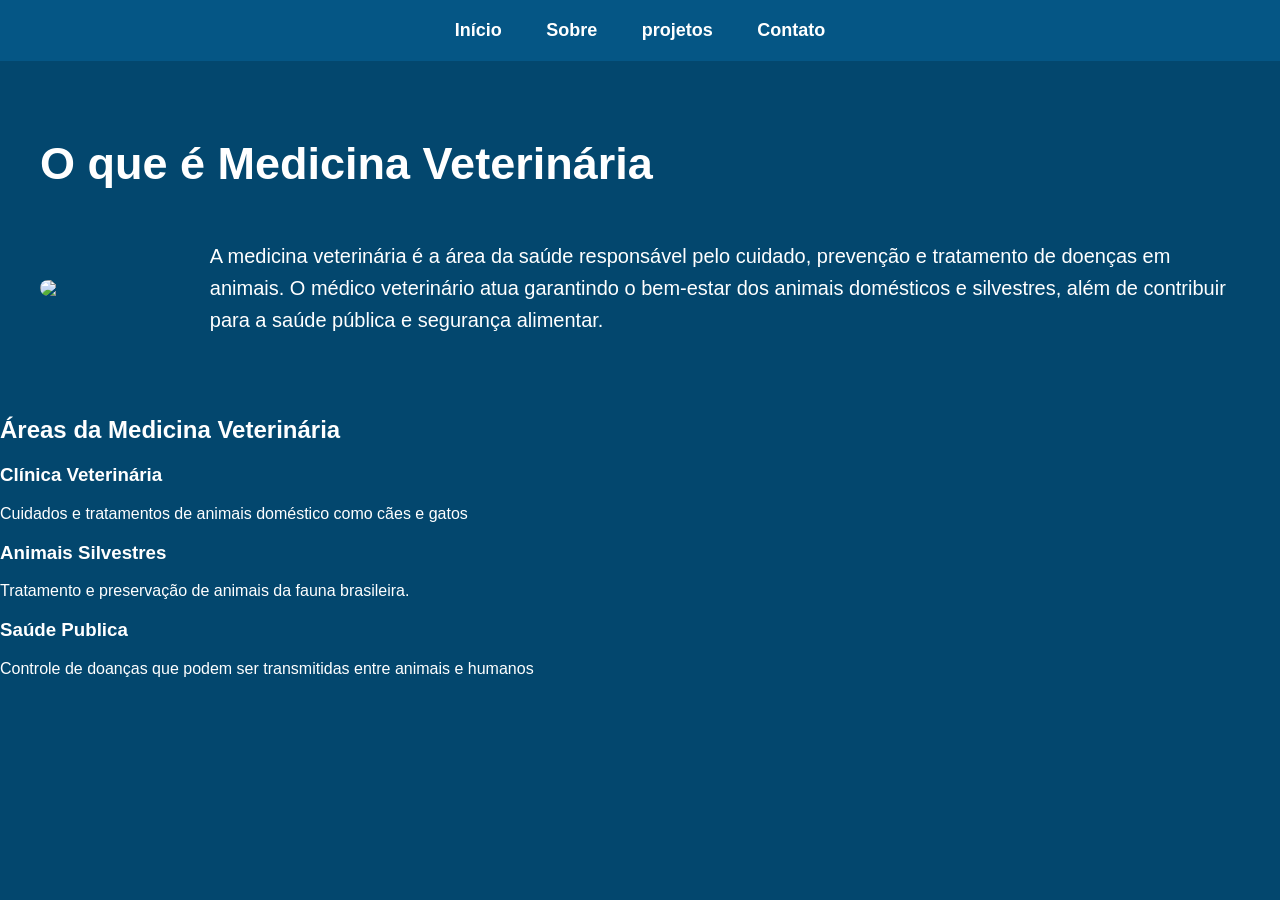
==== index.html @ b6022c2a "Add files via upload" ====
<!DOCTYPE html>
<html lang="en">
<head>
    <meta charset="UTF-8">
    <meta name="viewport" content="width=device-width, initial-scale=1.0">
    <title>Home</title>
    <link rel="stylesheet" href="styles.css">
</head>
   <body>
     <header> 
         <nav>
    <a href="index.html">Início</a>
    <a href="Sobre.html">Sobre</a>
    <a href="Projetos.html">projetos</a>
    <a href="Contato.html">Contato</a>
        </nav>
    </header>
   <section class="conteudo">
    <h1>O que é Medicina Veterinária</h1>
     <div class="area">
     <img src="https://i.pinimg.com/736x/00/b2/9f/00b29f74f89f4121282286bdbcb9dfef.jpg">
     <p>A medicina veterinária é a área da saúde
        responsável pelo cuidado,
        prevenção e tratamento de doenças em
        animais. O médico veterinário
        atua garantindo o bem-estar dos animais
        domésticos e silvestres,
        além de contribuir para a saúde pública e
        segurança alimentar.
     </p>
    </div>
</section>  
 <section>
 </section class="areas">
 <h2>Áreas da Medicina Veterinária</h2> 
 <div class="cards">
 <div class="card">
 <h3>Clínica Veterinária</h3>
 <p>Cuidados e tratamentos de animais doméstico como cães e gatos</p>
 </div>
 <div class="card">
 <h3>Animais Silvestres</h3>
 <p>Tratamento e preservação de animais da fauna brasileira.</p>
 </div>
 <div class="card">
 <h3>Saúde Publica</h3>
 <p>Controle de doanças que podem ser transmitidas entre animais e humanos</p>
</div>

</body>
---- styles.css ----
body{
    margin:0;
    font-family: Arial;
    background-color: rgb(3, 71, 110);
    color:rgb(255, 255, 255)
}

header{
background-color: rgb(5, 86, 133);
padding:20px;
}

nav{
    text-align:center;
}

nav a{
color:rgb(255, 255, 255);
margin:20px;
text-decoration:none;
font-weight: bold;
font-size: 18px;
}

.conteudo{
padding: 40px;
}

h1{
font-size: 45px;
margin-bottom: 30px;
}

.area{
display: flex;
align-items: center;
gap: 40px;
}

.area img{
width: 300px;
border-radius: 10px;
}

.area p{
    font-size: 20px;
    line-height: 1.6;
}


.area img{
    width: 300px;
    border-radius: 10px;
    animation: pular 1s infinite;
}

@keyframes pular {
    0% { transform: translateY(0); }
    50% { transform: translateY(-20px); }
    100% { transform: translateY(0); }
}
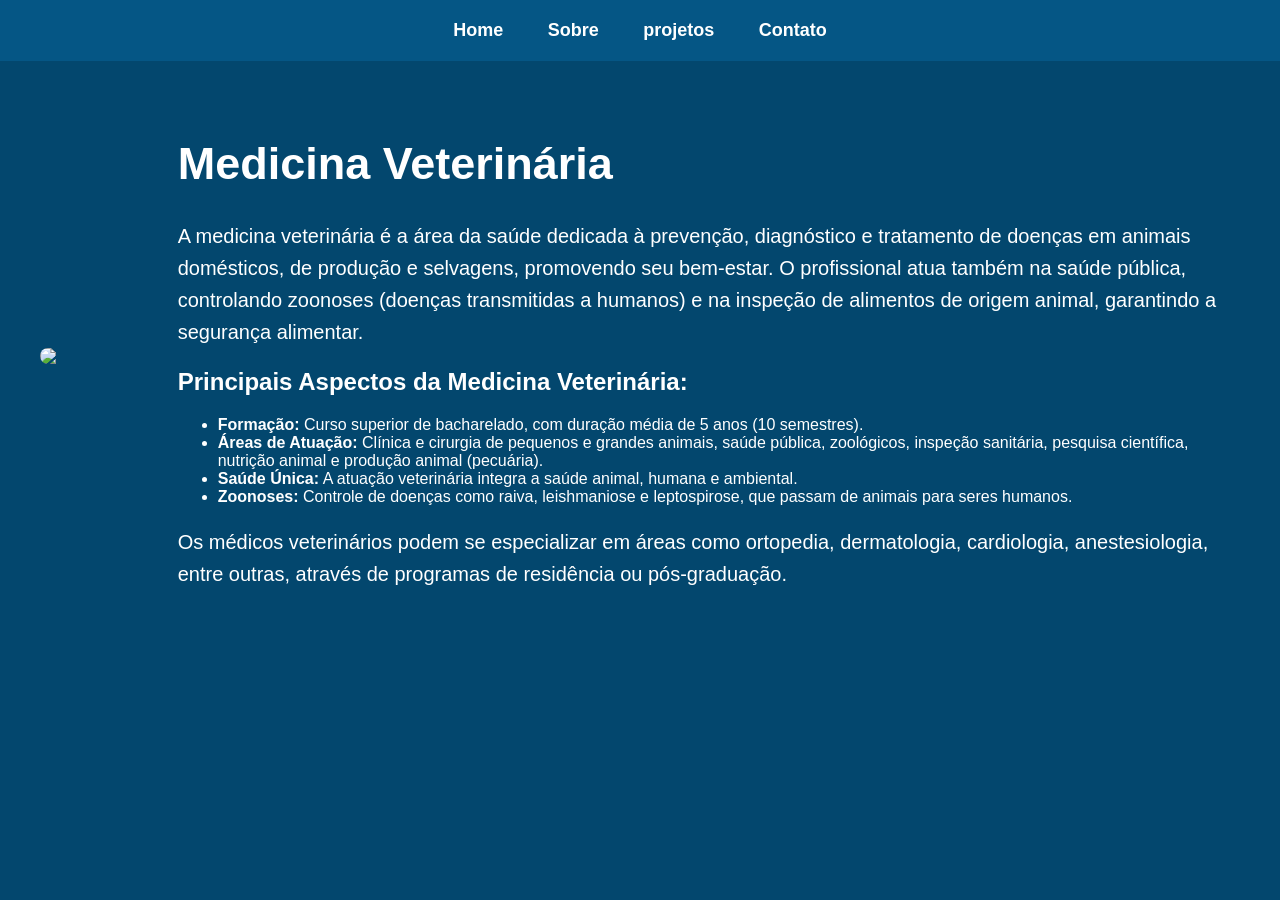
==== commit 7a32681b: "Add files via upload" ====
--- a/index.html
+++ b/index.html
@@ -9,42 +9,41 @@
    <body>
      <header> 
          <nav>
-    <a href="index.html">Início</a>
+    <a href="index.html">Home</a>
     <a href="Sobre.html">Sobre</a>
     <a href="Projetos.html">projetos</a>
     <a href="Contato.html">Contato</a>
         </nav>
     </header>
    <section class="conteudo">
-    <h1>O que é Medicina Veterinária</h1>
      <div class="area">
-     <img src="https://i.pinimg.com/736x/00/b2/9f/00b29f74f89f4121282286bdbcb9dfef.jpg">
-     <p>A medicina veterinária é a área da saúde
-        responsável pelo cuidado,
-        prevenção e tratamento de doenças em
-        animais. O médico veterinário
-        atua garantindo o bem-estar dos animais
-        domésticos e silvestres,
-        além de contribuir para a saúde pública e
-        segurança alimentar.
-     </p>
+     <img src="https://bvsms.saude.gov.br/wp-content/uploads/2022/08/Simbolo-da-medicina-veterinaria.jpg">
+   <div class="container">
+    <h1>Medicina Veterinária</h1>
+
+    <p>
+        A medicina veterinária é a área da saúde dedicada à prevenção, diagnóstico e tratamento de doenças em animais domésticos, de produção e selvagens, promovendo seu bem-estar. O profissional atua também na saúde pública, controlando zoonoses (doenças transmitidas a humanos) e na inspeção de alimentos de origem animal, garantindo a segurança alimentar.
+    </p>
+
+    <h2>Principais Aspectos da Medicina Veterinária:</h2>
+
+    <ul>
+        <li><strong>Formação:</strong> Curso superior de bacharelado, com duração média de 5 anos (10 semestres).</li>
+
+        <li><strong>Áreas de Atuação:</strong> Clínica e cirurgia de pequenos e grandes animais, saúde pública, zoológicos, inspeção sanitária, pesquisa científica, nutrição animal e produção animal (pecuária).</li>
+
+        <li><strong>Saúde Única:</strong> A atuação veterinária integra a saúde animal, humana e ambiental.</li>
+
+        <li><strong>Zoonoses:</strong> Controle de doenças como raiva, leishmaniose e leptospirose, que passam de animais para seres humanos.</li>
+    </ul>
+
+    <p>
+        Os médicos veterinários podem se especializar em áreas como ortopedia, dermatologia, cardiologia, anestesiologia, entre outras, através de programas de residência ou pós-graduação.
+    </p>
+
     </div>
-</section>  
- <section>
- </section class="areas">
- <h2>Áreas da Medicina Veterinária</h2> 
- <div class="cards">
- <div class="card">
- <h3>Clínica Veterinária</h3>
- <p>Cuidados e tratamentos de animais doméstico como cães e gatos</p>
- </div>
- <div class="card">
- <h3>Animais Silvestres</h3>
- <p>Tratamento e preservação de animais da fauna brasileira.</p>
- </div>
- <div class="card">
- <h3>Saúde Publica</h3>
- <p>Controle de doanças que podem ser transmitidas entre animais e humanos</p>
-</div>
+ 
 
-</body>+    
+
+</body>
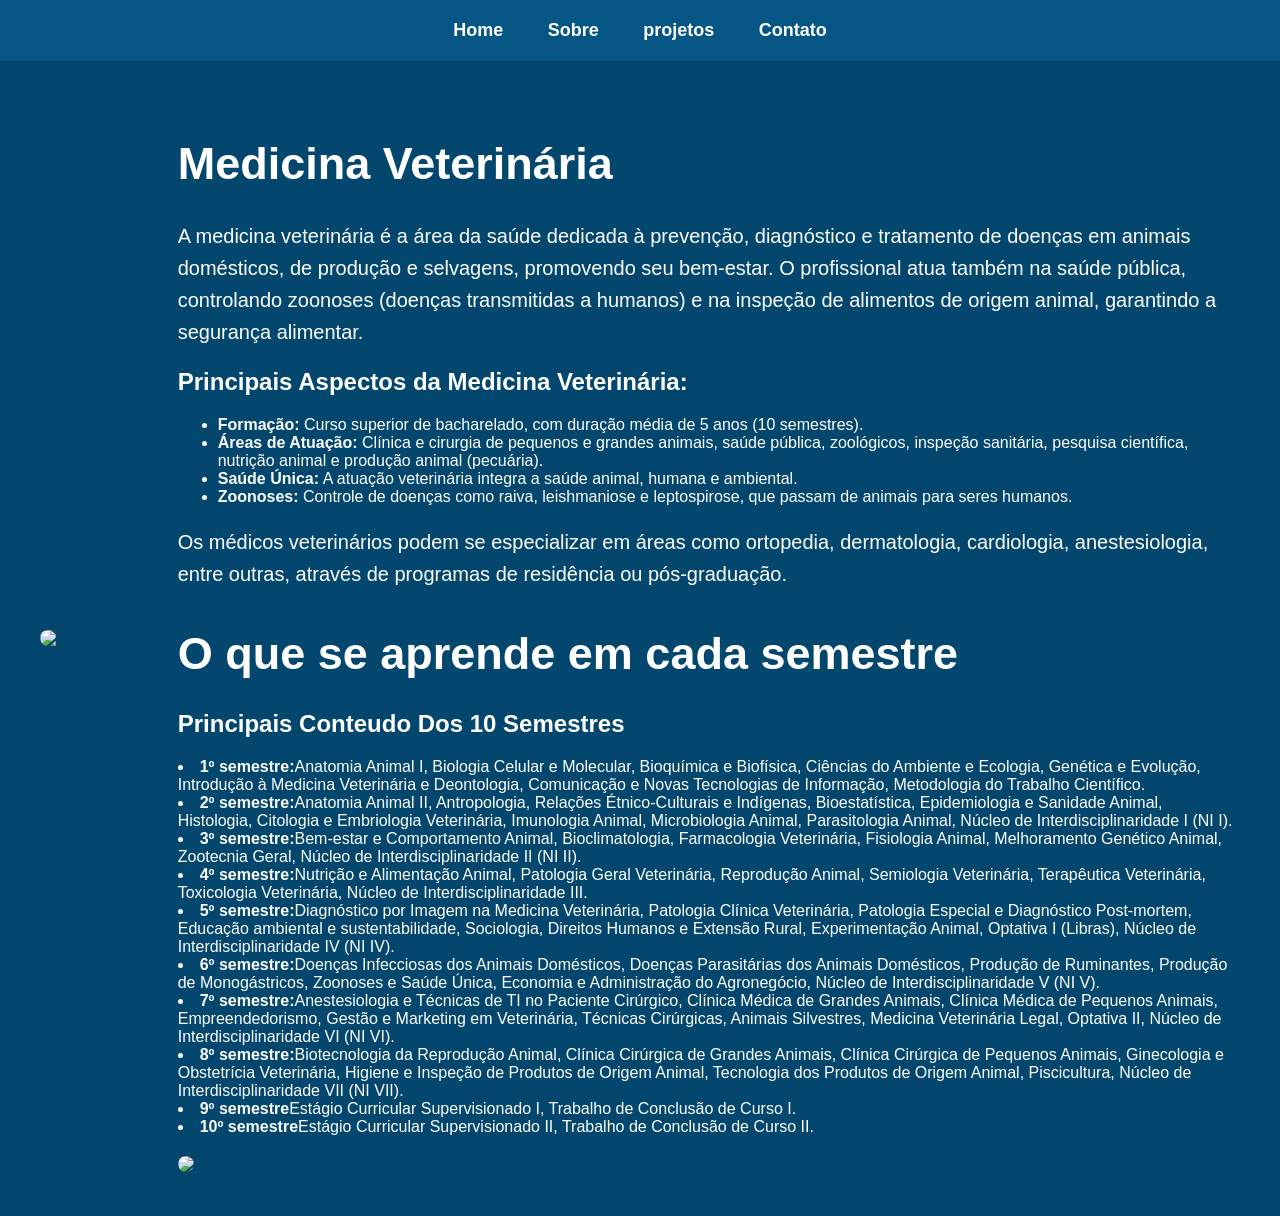
==== commit c6a60320: "Add files via upload" ====
--- a/index.html
+++ b/index.html
@@ -20,6 +20,7 @@
      <img src="https://bvsms.saude.gov.br/wp-content/uploads/2022/08/Simbolo-da-medicina-veterinaria.jpg">
    <div class="container">
     <h1>Medicina Veterinária</h1>
+   
 
     <p>
         A medicina veterinária é a área da saúde dedicada à prevenção, diagnóstico e tratamento de doenças em animais domésticos, de produção e selvagens, promovendo seu bem-estar. O profissional atua também na saúde pública, controlando zoonoses (doenças transmitidas a humanos) e na inspeção de alimentos de origem animal, garantindo a segurança alimentar.
@@ -41,6 +42,79 @@
         Os médicos veterinários podem se especializar em áreas como ortopedia, dermatologia, cardiologia, anestesiologia, entre outras, através de programas de residência ou pós-graduação.
     </p>
 
+    <h1>O que se aprende em cada semestre</h1>
+
+    <p>
+        <h2>Principais Conteudo Dos 10 Semestres</h2>
+        <li><strong>1º semestre:</strong>Anatomia Animal I,
+Biologia Celular e Molecular,
+Bioquímica e Biofísica,
+Ciências do Ambiente e Ecologia,
+Genética e Evolução,
+Introdução à Medicina Veterinária e Deontologia,
+Comunicação e Novas Tecnologias de Informação,
+Metodologia do Trabalho Científico.</li>
+      <li><strong>2º semestre:</strong>Anatomia Animal II,
+Antropologia, Relações Étnico-Culturais e Indígenas,
+Bioestatística, Epidemiologia e Sanidade Animal,
+Histologia, Citologia e Embriologia Veterinária,
+Imunologia Animal,
+Microbiologia Animal,
+Parasitologia Animal,
+Núcleo de Interdisciplinaridade I (NI I).</li>
+      <li><strong>3º semestre:</strong>Bem-estar e Comportamento Animal,
+Bioclimatologia,
+Farmacologia Veterinária,
+Fisiologia Animal,
+Melhoramento Genético Animal,
+Zootecnia Geral,
+Núcleo de Interdisciplinaridade II (NI II).</li>
+      <li><strong>4º semestre:</strong>Nutrição e Alimentação Animal,
+Patologia Geral Veterinária,
+Reprodução Animal,
+Semiologia Veterinária,
+Terapêutica Veterinária,
+Toxicologia Veterinária,
+Núcleo de Interdisciplinaridade III.</li>
+      <li><strong>5º semestre:</strong>Diagnóstico por Imagem na Medicina Veterinária,
+Patologia Clínica Veterinária,
+Patologia Especial e Diagnóstico Post-mortem,
+Educação ambiental e sustentabilidade,
+Sociologia, Direitos Humanos e Extensão Rural,
+Experimentação Animal,
+Optativa I (Libras),
+Núcleo de Interdisciplinaridade IV (NI IV).
+</li>
+      <li><strong>6º semestre:</strong>Doenças Infecciosas dos Animais Domésticos,
+Doenças Parasitárias dos Animais Domésticos,
+Produção de Ruminantes,
+Produção de Monogástricos,
+Zoonoses e Saúde Única,
+Economia e Administração do Agronegócio,
+Núcleo de Interdisciplinaridade V (NI V).</li>
+      <li><strong>7º semestre:</strong>Anestesiologia e Técnicas de TI no Paciente Cirúrgico,
+Clínica Médica de Grandes Animais,
+Clínica Médica de Pequenos Animais,
+Empreendedorismo, Gestão e Marketing em Veterinária,
+Técnicas Cirúrgicas,
+Animais Silvestres,
+Medicina Veterinária Legal,
+Optativa II,
+Núcleo de Interdisciplinaridade VI (NI VI).</li>
+      <li><strong>8º semestre:</strong>Biotecnologia da Reprodução Animal,
+Clínica Cirúrgica de Grandes Animais,
+Clínica Cirúrgica de Pequenos Animais,
+Ginecologia e Obstetrícia Veterinária,
+Higiene e Inspeção de Produtos de Origem Animal,
+Tecnologia dos Produtos de Origem Animal,
+Piscicultura,
+Núcleo de Interdisciplinaridade VII (NI VII).</li>
+      <li><strong>9º semestre</strong>Estágio Curricular Supervisionado I,
+Trabalho de Conclusão de Curso I.</li>
+      <li><strong>10º semestre</strong>Estágio Curricular Supervisionado II,
+Trabalho de Conclusão de Curso II.</li>
+    </p>
+ <img src="https://i.pinimg.com/736x/4e/de/d3/4eded36c1a04b8318d539a433dddf3a3.jpg">
     </div>
  
 
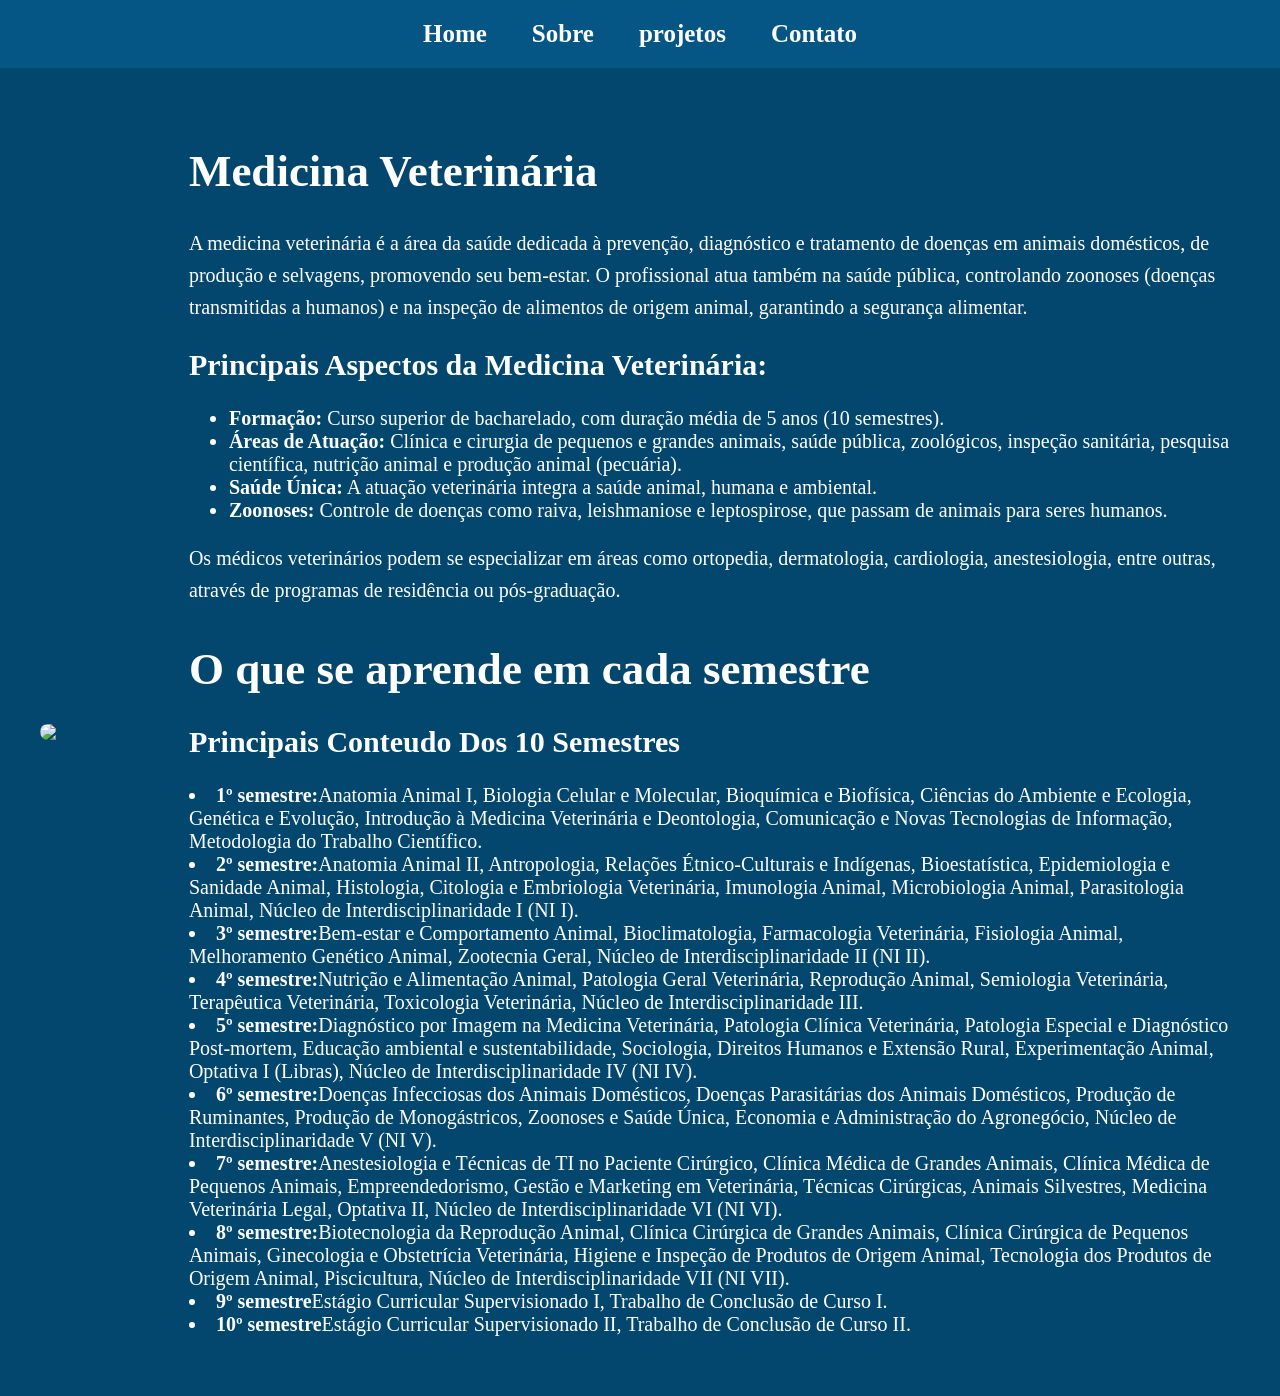
==== commit 0616daf1: "Add files via upload" ====
--- a/index.html
+++ b/index.html
@@ -17,7 +17,7 @@
     </header>
    <section class="conteudo">
      <div class="area">
-     <img src="https://bvsms.saude.gov.br/wp-content/uploads/2022/08/Simbolo-da-medicina-veterinaria.jpg">
+     <img src="https://i.pinimg.com/736x/4e/de/d3/4eded36c1a04b8318d539a433dddf3a3.jpg">
    <div class="container">
     <h1>Medicina Veterinária</h1>
    
@@ -114,7 +114,7 @@
       <li><strong>10º semestre</strong>Estágio Curricular Supervisionado II,
 Trabalho de Conclusão de Curso II.</li>
     </p>
- <img src="https://i.pinimg.com/736x/4e/de/d3/4eded36c1a04b8318d539a433dddf3a3.jpg">
+ 
     </div>
  
 
--- a/styles.css
+++ b/styles.css
@@ -1,10 +1,14 @@
+
+/*Pagina home*/
+/*cor das pagnias e fontes*/
 body{
     margin:0;
-    font-family: Arial;
+    font-family: Gloucester MT Extra Condensed;
+    font-size: 20px;
     background-color: rgb(3, 71, 110);
     color:rgb(255, 255, 255)
 }
-
+/*aba de site*/
 header{
 background-color: rgb(5, 86, 133);
 padding:20px;
@@ -19,13 +23,19 @@
 margin:20px;
 text-decoration:none;
 font-weight: bold;
-font-size: 18px;
+font-size: 25px;
+font-family: Gloucester MT Extra Condensed;
 }
 
+nav a:hover {
+    background-color: rgb(5, 86, 133);
+    color: rgb(1, 0, 87);            
+}          
+/*sla*/
 .conteudo{
 padding: 40px;
 }
-
+/*sobre h1*/
 h1{
 font-size: 45px;
 margin-bottom: 30px;
@@ -36,7 +46,7 @@
 align-items: center;
 gap: 40px;
 }
-
+/*imagens*/
 .area img{
 width: 300px;
 border-radius: 10px;
@@ -51,11 +61,77 @@
 .area img{
     width: 300px;
     border-radius: 10px;
-    animation: pular 1s infinite;
+    animation: pular 2s infinite;
 }
 
 @keyframes pular {
     0% { transform: translateY(0); }
     50% { transform: translateY(-20px); }
     100% { transform: translateY(0); }
+}
+
+
+
+
+/*Pagina sobre*/
+.conteudo {
+    display: flex;
+    align-items: flex-start;
+    justify-content: space-between;
+    gap: 40px;
+    padding: 40px;
+}
+
+/* TEXTO */
+.texto {
+    width: 60%;
+}
+
+/* IMAGEM NA DIREITA */
+.imagem {
+    width: 40%;
+    display: flex;
+    justify-content: center;
+}
+
+/* FOTO */
+.foto {
+    width: 250px;
+    border-radius: 10px;
+}
+
+/*pagina projetos*/
+
+
+/*pagina contato*/
+.contato {
+    text-align: center;
+    padding: 40px;
+    background-color: rgb(7, 105, 161);;
+    border-radius: 10px;
+    width: 60%;
+    margin: auto;
+}
+
+.btn-whatsapp {
+    display: inline-block;
+    margin: 20px;
+    padding: 12px 20px;
+    background-color: #25d3d3;
+    color: rgb(0, 0, 0);
+    text-decoration: none;
+    border-radius: 8px;
+    font-weight: bold;
+}
+
+.btn-whatsapp:hover {
+    background-color: #00d9ff;
+}
+
+.qr {
+    margin: 20px 0;
+}
+
+img {
+    border-radius: 10px;
 }
